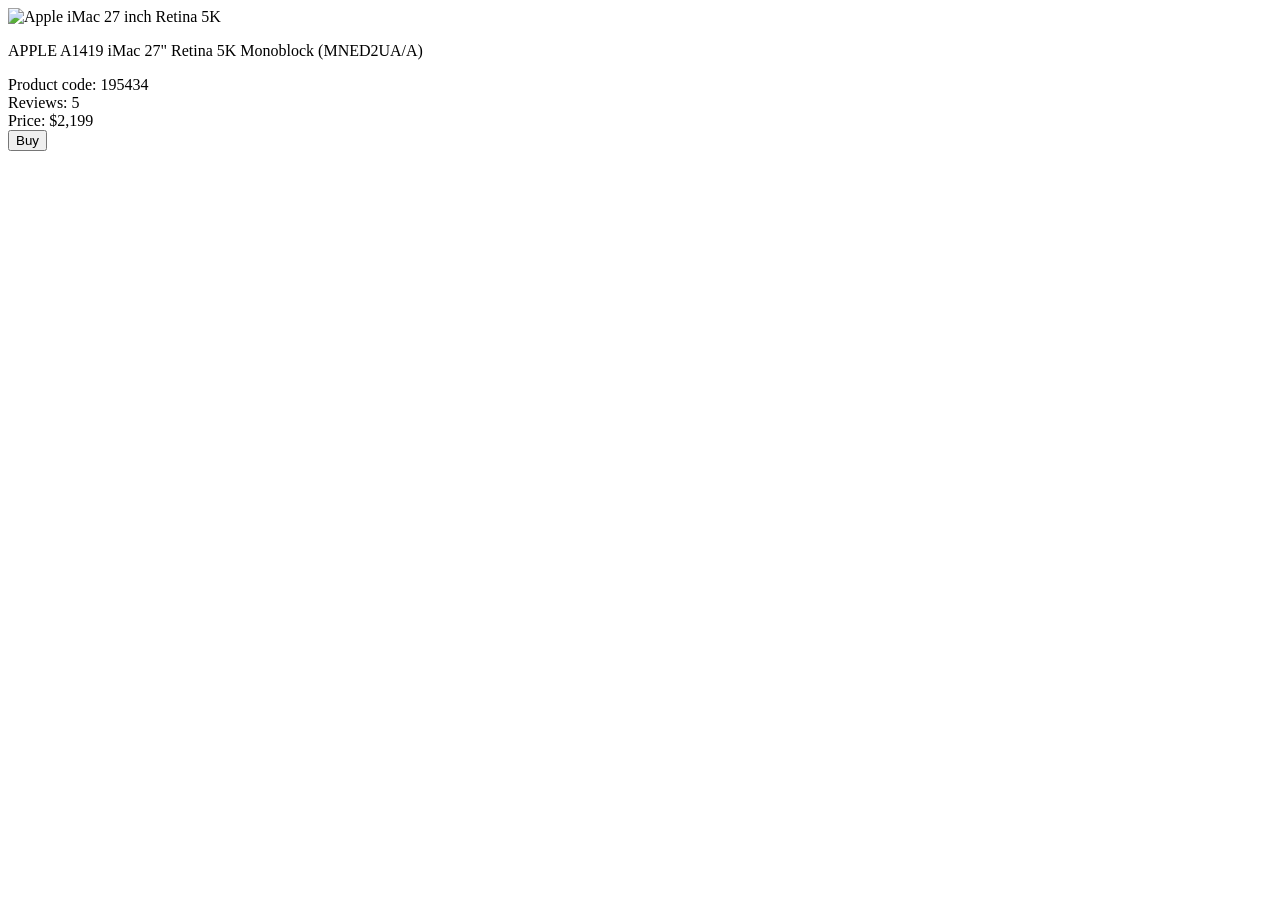
==== src/index.html @ 4765095b "rename main.scss to index.scss" ====
<!doctype html>
<html lang="en">
  <head>
    <meta charset="UTF-8" />
    <meta
      name="viewport"
      content="width=device-width, initial-scale=1.0"
    />
    <link
      rel="stylesheet"
      href="./styles/main.scss"
    />
    <title>Product cards</title>
  </head>
  <body>
    <div class="wrapper">
      <div class="card">
        <img
          class="card__image"
          src="./images/imac.jpeg"
          alt="Apple iMac 27 inch Retina 5K"
        />
        <p class="card__description">
          APPLE A1419 iMac 27" Retina 5K Monoblock (MNED2UA/A)
        </p>
        <span class="card__product-code">Product code: 195434</span>
        <div class="card__rating">
          <div class="stars stars--4">
            <div class="stars__star"></div>
            <div class="stars__star"></div>
            <div class="stars__star"></div>
            <div class="stars__star"></div>
            <div class="stars__star"></div>
          </div>
          <span class="card__reviews">Reviews: 5</span>
        </div>
        <div class="card__pricing">
          <span class="card__label">Price:</span>
          <span class="card__value">$2,199</span>
        </div>
        <button class="card__buy-button">Buy</button>
      </div>
    </div>
  </body>
</html>
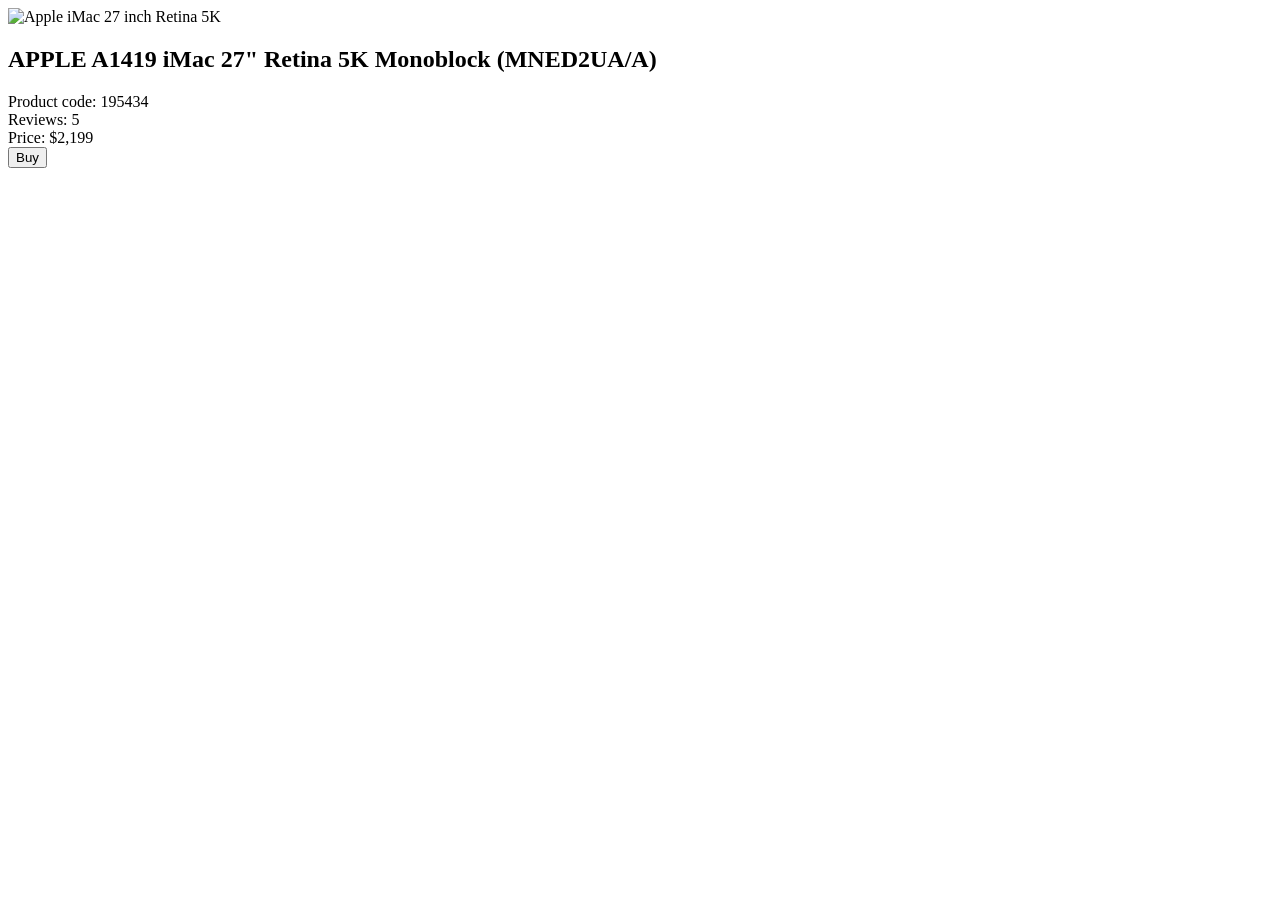
==== commit 9ffa55fc: "Add ask solution" ====
--- a/src/index.html
+++ b/src/index.html
@@ -8,21 +8,24 @@
     />
     <link
       rel="stylesheet"
-      href="./styles/main.scss"
+      href="./styles/index.scss"
     />
     <title>Product cards</title>
   </head>
   <body>
     <div class="wrapper">
-      <div class="card">
+      <article
+        data-qa="card"
+        class="card"
+      >
         <img
           class="card__image"
           src="./images/imac.jpeg"
           alt="Apple iMac 27 inch Retina 5K"
         />
-        <p class="card__description">
+        <h2 class="card__description">
           APPLE A1419 iMac 27" Retina 5K Monoblock (MNED2UA/A)
-        </p>
+        </h2>
         <span class="card__product-code">Product code: 195434</span>
         <div class="card__rating">
           <div class="stars stars--4">
@@ -38,8 +41,13 @@
           <span class="card__label">Price:</span>
           <span class="card__value">$2,199</span>
         </div>
-        <button class="card__buy-button">Buy</button>
-      </div>
+        <button
+          data-qa="hover"
+          class="card__buy-button"
+        >
+          Buy
+        </button>
+      </article>
     </div>
   </body>
 </html>
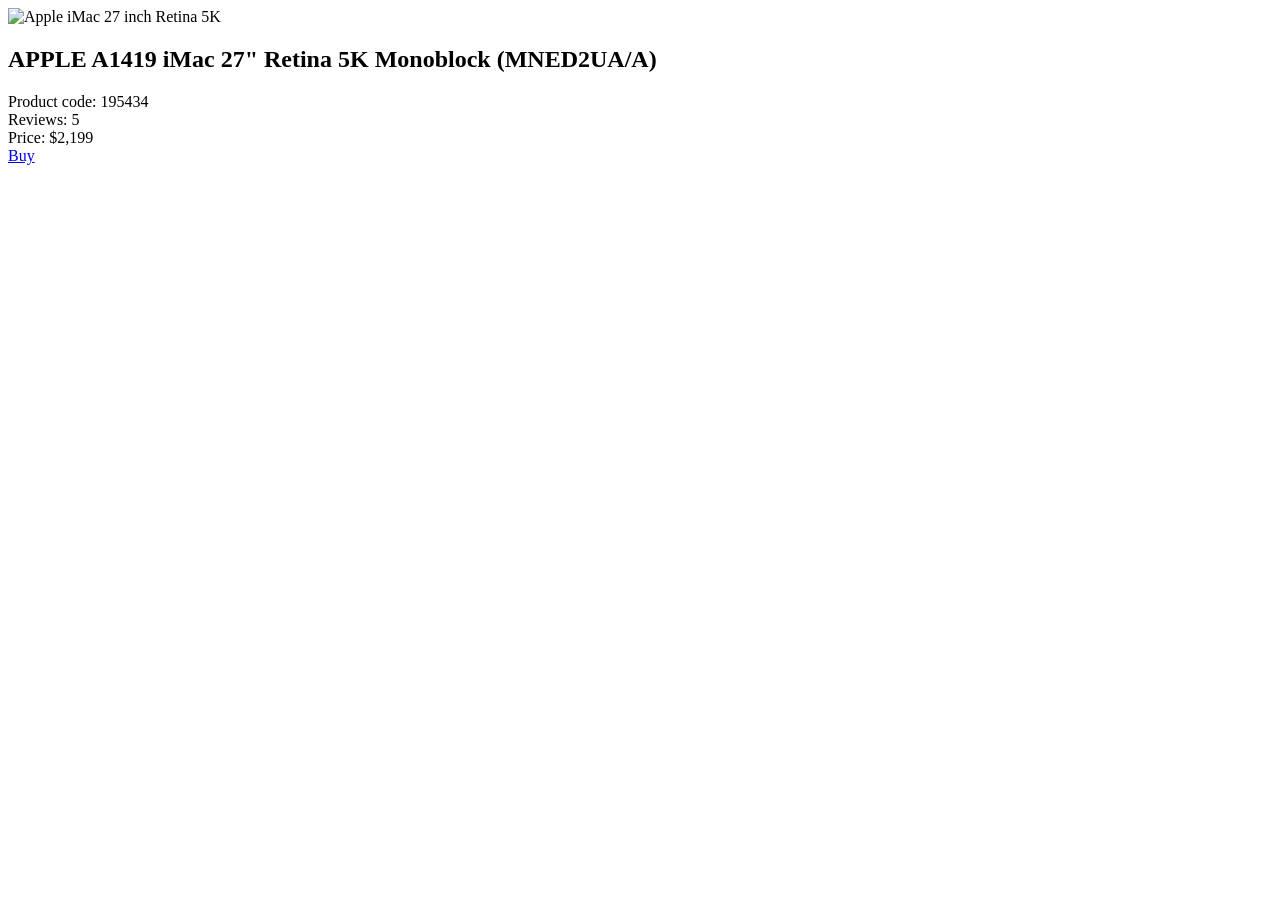
==== commit 574ddc22: "Add task solution" ====
--- a/src/index.html
+++ b/src/index.html
@@ -6,11 +6,11 @@
       name="viewport"
       content="width=device-width, initial-scale=1.0"
     />
+    <title>Product cards</title>
     <link
       rel="stylesheet"
       href="./styles/index.scss"
     />
-    <title>Product cards</title>
   </head>
   <body>
     <div class="wrapper">
@@ -20,7 +20,7 @@
       >
         <img
           class="card__image"
-          src="./images/imac.jpeg"
+          src="../src/images/imac.jpeg"
           alt="Apple iMac 27 inch Retina 5K"
         />
         <h2 class="card__description">
@@ -41,12 +41,13 @@
           <span class="card__label">Price:</span>
           <span class="card__value">$2,199</span>
         </div>
-        <button
+        <a
+          href="#"
           data-qa="hover"
           class="card__buy-button"
         >
           Buy
-        </button>
+        </a>
       </article>
     </div>
   </body>
